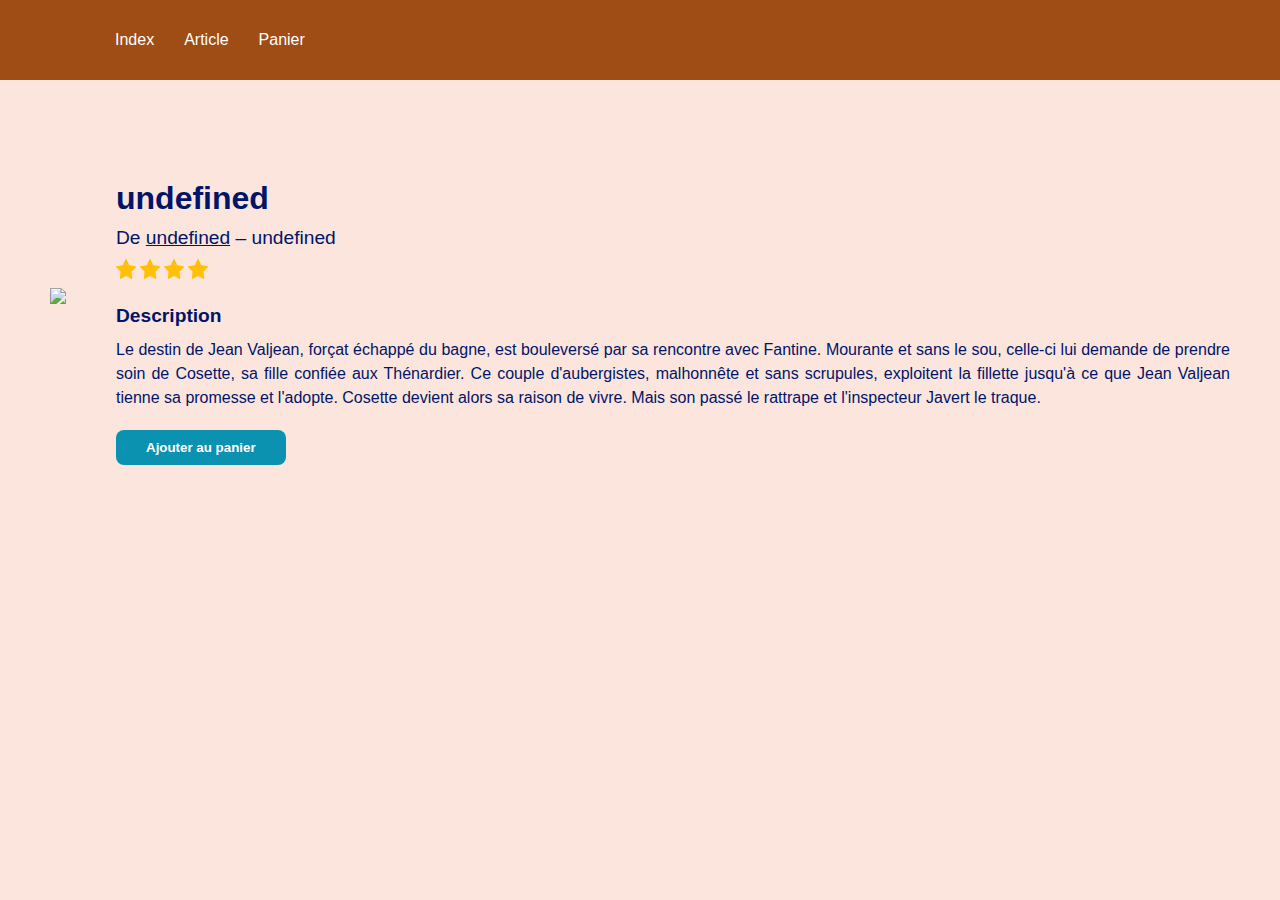
==== article.html @ eb7813c6 "first commit" ====
<!DOCTYPE html>
<html lang="en">
<head>
    <meta charset="UTF-8">
    <meta http-equiv="X-UA-Compatible" content="IE=edge">
    <meta name="viewport" content="width=device-width, initial-scale=1.0">
    <link rel="stylesheet" href="style.css" />
 <title>Librairie en ligne</title>
</head>
<body>
    <header>
        <ul>
            <ul>
                <li><a href="./index.html">Index</a></li>
                <li><a href="./article.html">Article</a></li>
                <li><a href="./panier.html">Panier</a></li>
               
            </ul>
        </ul>
    </header>
    <main>
        <section id="book-article" class="book-spotlight section-width"></section>
    </main>
    <script type="text/javascript" src="script/books.js"></script>
    <script type="text/javascript" src="script/functions.js"></script>
    <script type="text/javascript" src="script/article.js"></script>
</body>
</html>
---- style.css ----
*,
*:before,
*:after,
html,
body {
  padding: 0;
  margin: 0;
  font-family: Arial, Helvetica, sans-serif;
  box-sizing: border-box;
  color: #001569;
}

.section-width {
  max-width:1500px;
  margin:0 auto;
}

body {
  background-color: #fce5dc;
  font-size:16px;
}

main {
  height: 100%;
  padding-top: 80px;
}

/* header */

header {
  background-color: #a04d15;
  color: white;
  position: fixed;
  width: 100%;
  z-index:1;
}

header ul {
  display: flex;
  align-items: center;
  height: 80px;
  padding: 0 50px;
}

header ul li {
  list-style-type: none;
  margin: 0 15px;
}

header a {
  color: white;
  text-decoration: none;
}

header a:hover {
  text-decoration: underline;
}

/* banner */

.banner {
  margin-bottom: 50px;
  height: 500px;
  background-image: url("img/default.jpeg");
  background-position: center;
  background-size: cover;
}

/* search */

.search {
  padding: 0 33% 50px;
}

.search input {
  width: 100%;
  padding: 10px 20px;
  font-size: 1rem;
  color: rgb(160, 77, 21);
  border-radius: 20px;
  border: 1px solid rgb(160, 77, 21);
  background-color: #fce5dc;
  background: rgba(255, 255, 255, 0.6);
}

/* book list */

.book-list {
  /*margin: 0 15% 50px;*/
  /*background: rgba(255, 255, 255, 0.5);*/
  padding: 50px 40px;
  border-radius: 50px;
}

.book-list-title {
  color: #0b92b0;
  font-size: 1.6rem;
}

.book-wrapper {
  display: flex;
  margin-top: 20px;
  justify-content: space-between;
  flex-wrap: wrap;
}

.book-item {
  margin-bottom: 20px;
  width: 22%;
  background-color: white;
  padding:30px;
  text-align: center;
  border-radius:8px;
}

.home-book-img {
  margin: 0 auto 15px;
  height: 200px;
  display: flex;
  align-items: center; /* aligne verticalement */
  justify-content: center; /* aligne horizontalement */
}

.home-book-img img {
  max-height:200px;
  max-width: 100%;
}

.home-book-title {
  font-size: 1.125rem;
  font-weight: bold;
  margin-bottom:8px;
  cursor:pointer;
}

.home-book-author {
  margin-bottom:12px;
}

.home-book-price {
  font-weight: bold;
  font-size:1.125rem;
  color: #e85d00;
  margin-bottom: 10px;
}

.home-book-price .dispo {
  display: inline-block;
  width:12px;
  height:12px;
  border-radius: 12px;
}

.home-book-price .dispo.book-available {
  background-color:#09de29;
}

.home-book-price .dispo.book-unavailable {
  background-color:#de2609;
}

.book-add-cart {
  padding:10px 30px;
  color:#fff;
  background-color: #0b92b0;
  border:0;
  font-weight: bold;
  border-radius:8px;
  cursor:pointer;
}

.book-add-cart.book-unavailable,
.home-book-stock.book-available {
  display:none;
}

.home-book-stock a {
  color: #e85d00;
}

.book-plus {
  text-align: right;
  margin-top: 20px;
  font-style: italic;
}


/* Page article */

section.book-spotlight {
  padding:50px;
  display: flex;
  align-items:center;
}

.book-spotlight-left img {
  width:400px;
}

.book-spotlight-right {
  margin: 50px 0 0 50px;
  font-size:1.2rem;
}

.book-spotlight-right-title {
  font-size:2rem;
  font-weight: bold;
  margin-bottom: 10px;
}

.book-spotlight-right-author {
  margin-bottom: 10px;
}

.book-spotlight-right-note  {
  margin-bottom: 20px;
}

.book-spotlight-right-note img {
  width: 20px;
  margin-right:4px;
}

.book-spotlight-right-desc {
  font-size:1rem;
  line-height: 1.5rem;
  text-align: justify;
  margin-bottom: 20px;
}

.book-spotlight-right-desc-title {
  font-size:1.2rem;
  font-weight: bold;
  margin-bottom:10px;
}

/* cart */

.book-cart {
  background-color:#fff;
  padding:50px;
  margin-top:50px;
}

.book-cart-title {
  font-size: 1.5rem;
  margin-bottom:20px;
}

.book-cart-item {
  margin-bottom:10px;
  display: flex;
}

.book-cart-item-left {
  margin-right:10px;
}

.book-cart-item-left img {
  width:100px;
}

.book-cart-item-right {
  margin-top:10px;
}

.book-cart-item-right-title {
  font-weight:bold;
  margin-bottom:5px;
  font-size:1.1rem;
}

.book-cart-item-right-author,
.book-cart-item-right-quantity {
  margin-bottom:10px;
}

.book-cart-item-right-price {
  font-weight: bold;
  font-size:1.5rem;
  color: #e85d00;
}

.book-cart-total {
  margin-top:20px;
  font-size:1.3rem;
  font-weight: bold;
}



/* Animation au scroll */

[class*="book-item"] {
  opacity: 0;
}
.book-item-visible {
  opacity: 1;
  /*transform: translateY(0);*/
  transition: 2s /*cubic-bezier(0.84, 0.02, 0.21, 0.99)*/;
}
.book-item-anim2 {
  transition-delay: 0.1s;
}
.book-item-anim3 {
  transition-delay: 0.2s;
}
.book-item-anim4 {
  transition-delay: 0.3s;
}
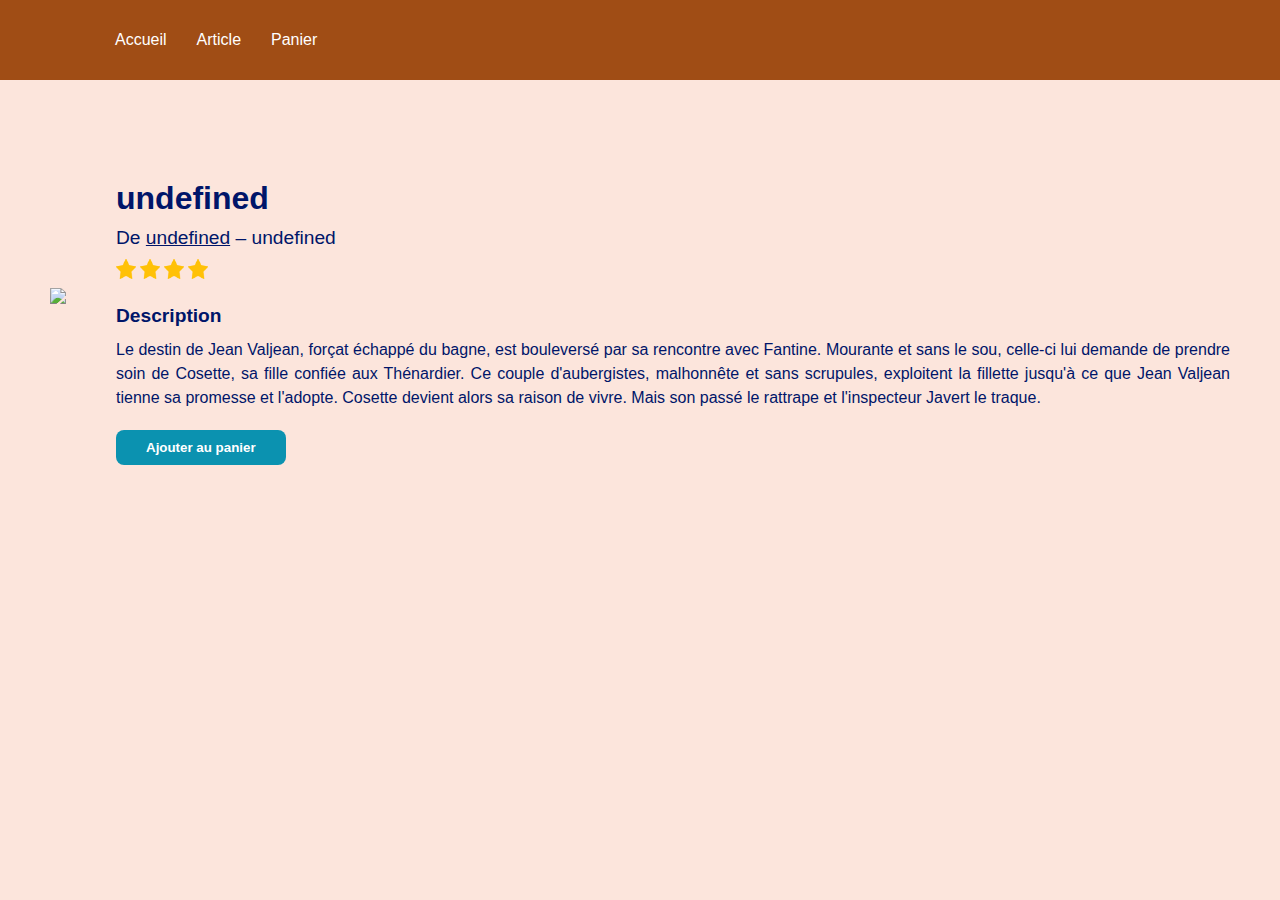
==== commit b27619b4: "third commit" ====
--- a/article.html
+++ b/article.html
@@ -1,17 +1,18 @@
 <!DOCTYPE html>
-<html lang="en">
+<html lang="fr">
 <head>
     <meta charset="UTF-8">
     <meta http-equiv="X-UA-Compatible" content="IE=edge">
     <meta name="viewport" content="width=device-width, initial-scale=1.0">
     <link rel="stylesheet" href="style.css" />
+    <link rel="shortcut icon" type="image/png" href="img/default.jpeg"/>
  <title>Librairie en ligne</title>
 </head>
 <body>
     <header>
         <ul>
             <ul>
-                <li><a href="./index.html">Index</a></li>
+                <li><a href="./index.html">Accueil</a></li>
                 <li><a href="./article.html">Article</a></li>
                 <li><a href="./panier.html">Panier</a></li>
                
